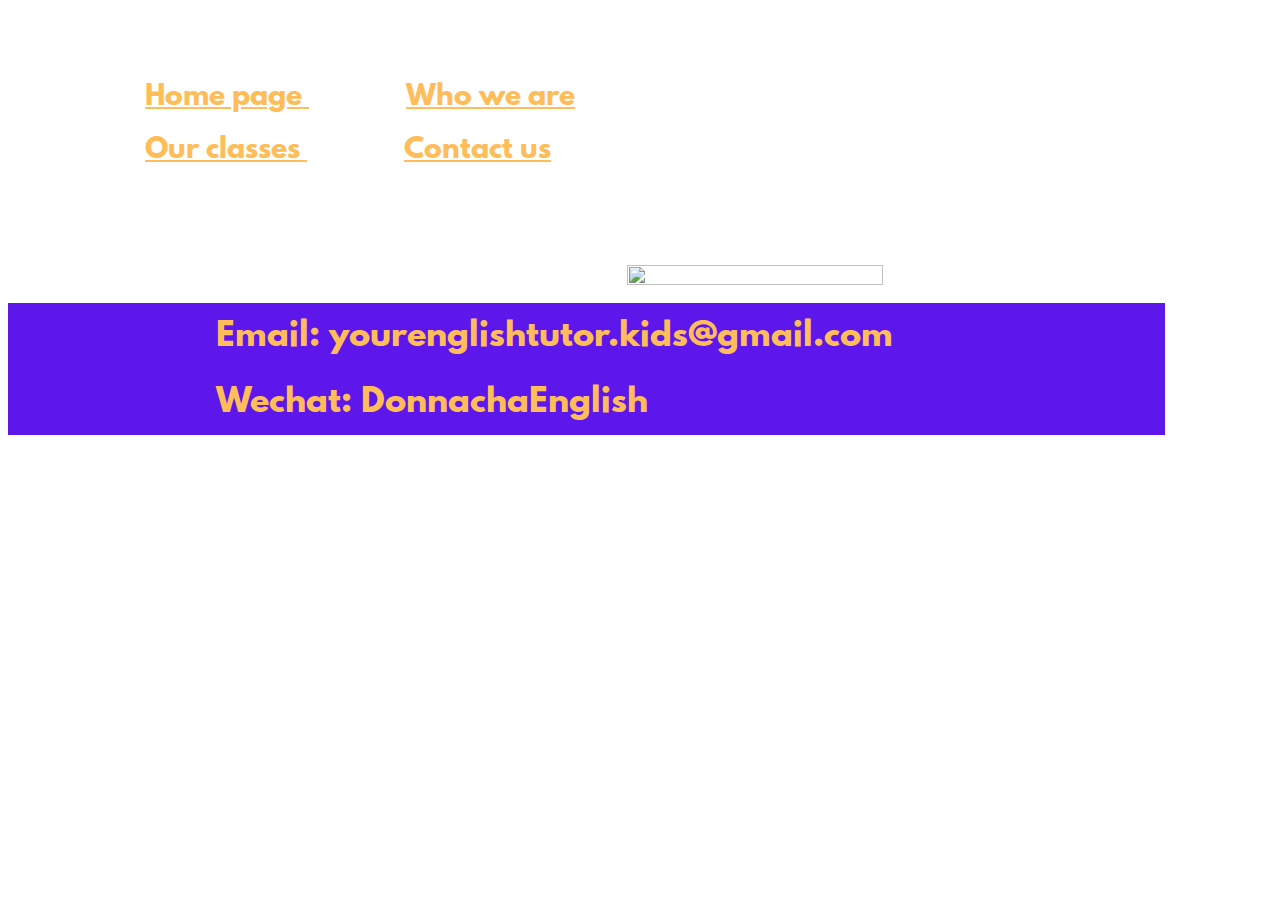
==== contact_us.html @ de6bc78c "Add files via upload" ====
<!DOCTYPE html>
<html>
<head>
  <meta charset="utf-8">
  <title>Your English Tutor</title>
  <link type="text/css" rel="stylesheet" href="stylesheetyet.css">
  </head>

<body>
	

	<ul id="contact_us">
		<li><a href="index.html">Home page</li>
		<li><a href="who_we_are.html">Who we are</li>
		<li><a href="our_classes.html">Our classes</li>
		<li><a href="contact_us.html">Contact us</li>
	</ul>

	<img id="logo" src="images/yet_logo_new.png">

	<!--<p class="p7"><img src="images/p7.png" width=593px length=217px></p>-->

	<ul id="contact">
		<li>Email: yourenglishtutor.kids@gmail.com</li>
		<li>Wechat: DonnachaEnglish</li>
	</ul>
	




</body>
</html>
---- stylesheetyet.css ----
@font-face  {
	font-family: "League Spartan Bold";
	src: url("lsb.otf");
}

/* make a table display */
body {
	/* border: 4px solid ;  #ff914d */
}		


		ul  {	
			
			color: 	#ffbd59;
			font-size: 167%;
			text-align: left;
			line-height: 1.9em;
			list-style-type: none;
			float: left;
			margin: 5% 0% 1% 0%;
						
			}	
		
		li  {  	font-family: "League Spartan Bold";
			display: inline;
			margin: 0% 0% 0% 15%;
			} 

		#logo {
		
			margin: 0% 6% -5% -3%;
			height: 45%;
			width:  45%;
			float: right;
				}
			
		h1    {
			color: 	#ffbd59;
			font-size: 300%;
			text-align: center;
			line-height: 1.9em;
			margin: 30px;
			
						
			}
		
		p    {  margin-bottom: -8%;
		}
		p.p1 {  margin-left:120px;
			
		}

		p.p2 {  margin-left: 650px;
					
			}

		p.p3 {  margin-left: 120px;
				
			}

		p.p4 {  margin-left: 650px;
		margin-bottom: 1px;
			}

		#navwhoweare  {
				margin-bottom: 7%;
					}
				

		#navclasses {
			margin-bottom: 7%;
			margin-right: 0%;
				}
		
		#contact_us {
			margin-bottom: 7%;
				}	

		#contact {
			margin-top: 3%;
			font-size: 200%;
			line-height: 2.0em;
			color: #ffbd59;
			background: #5e17eb;
				}
		a  {
			color: #ffbd59;
			}

		a:selected {
			color: #5e17eb;
			}
		
			
			
		
	
/* #ffd4b4 - pink text #5e17eb - violet  #ffbd59- orange  #ffd4bf-org/pnk */
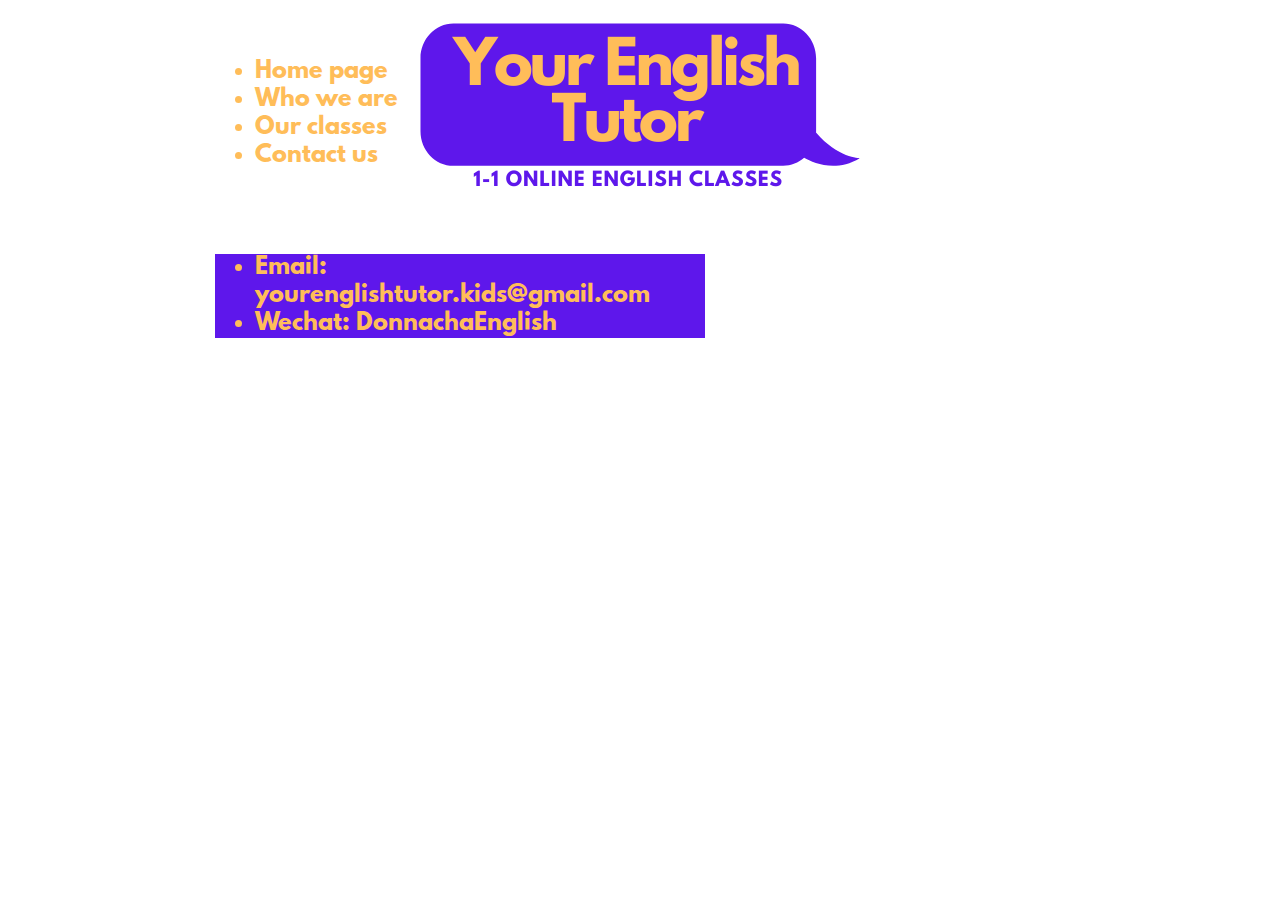
==== commit 5fc91938: "Add files via upload" ====
--- a/contact_us.html
+++ b/contact_us.html
@@ -7,6 +7,8 @@
   </head>
 
 <body>
+
+	<div id="allcontent">
 	
 
 	<ul id="contact_us">
@@ -24,6 +26,8 @@
 		<li>Email: yourenglishtutor.kids@gmail.com</li>
 		<li>Wechat: DonnachaEnglish</li>
 	</ul>
+
+	</div>
 	
 
 
--- a/stylesheetyet.css
+++ b/stylesheetyet.css
@@ -3,96 +3,105 @@
 	src: url("lsb.otf");
 }
 
-/* make a table display */
-body {
-	/* border: 4px solid ;  #ff914d */
-}		
-
-
-		ul  {	
-			
-			color: 	#ffbd59;
-			font-size: 167%;
-			text-align: left;
-			line-height: 1.9em;
-			list-style-type: none;
-			float: left;
-			margin: 5% 0% 1% 0%;
-						
-			}	
-		
-		li  {  	font-family: "League Spartan Bold";
-			display: inline;
-			margin: 0% 0% 0% 15%;
-			} 
-
-		#logo {
-		
-			margin: 0% 6% -5% -3%;
-			height: 45%;
-			width:  45%;
-			float: right;
-				}
-			
-		h1    {
-			color: 	#ffbd59;
-			font-size: 300%;
-			text-align: center;
-			line-height: 1.9em;
-			margin: 30px;
-			
-						
-			}
-		
-		p    {  margin-bottom: -8%;
-		}
-		p.p1 {  margin-left:120px;
-			
-		}
-
-		p.p2 {  margin-left: 650px;
-					
-			}
-
-		p.p3 {  margin-left: 120px;
-				
-			}
-
-		p.p4 {  margin-left: 650px;
-		margin-bottom: 1px;
-			}
-
-		#navwhoweare  {
-				margin-bottom: 7%;
-					}
-				
-
-		#navclasses {
-			margin-bottom: 7%;
-			margin-right: 0%;
-				}
-		
-		#contact_us {
-			margin-bottom: 7%;
-				}	
-
-		#contact {
-			margin-top: 3%;
-			font-size: 200%;
-			line-height: 2.0em;
-			color: #ffbd59;
-			background: #5e17eb;
-				}
-		a  {
-			color: #ffbd59;
-			}
-
-		a:selected {
-			color: #5e17eb;
+	#allcontent {	width: 950px;
+				margin-left: auto;
+				margin-right: auto;
 			}
 		
 			
+		ul  {
+			width: 150px;
+			color: #ffbd59;
+			float: left;
+			font-size: 140%;
+			margin-top: 50px;
+			margin-left: 50px;
+			font-weight: bolder;
+			font-family: "League Spartan Bold";
+			
+			
+			}
+
+		a {
+			color: #ffbd59;
+			text-decoration: none;
+			}		
+		
+		#contact {      width: 450px;
+				background: #5e17eb;
+				}
+		
+		@media screen and (max-width: 480px) {
+				
+			#p1 {  width: 230px;
+			       height: 91px;
+				}
+
+			#p2 {  width: 230px;
+			       height: 91px;
+				}
+
+			#p3 {  width: 230px;
+			       height: 91px;
+				}
+			
+			#p4 {  width: 230px;
+			       height: 91px;
+				}
+
+			} 
+
+			
+
+		@media screen and (min-width: 481px) and (max-width: 739px) {
+ 
+
+		}
+		
+		@media screen and (min-width: 740px) and (max-width: 947px) {
+
+
+			#p1 {  width: 360px;
+			       height: 142px;
+				}
+
+			#p2 {  width: 360px;
+			       height: 142px;
+				}
+
+			#p3 {  width: 360px;
+			       height: 142px;
+				}
+			
+			#p4 {  width: 360px;
+			       height: 142px;
+				}
+			}
+
+		@media screen and (min-width: 948px) and (max-width: 1130px)  {
+
+			#allcontent {	width: 950px;
+				margin-left: auto;
+				margin-right: auto;
+				
+					}
+			
+				
+
+		@media screen and (min-width: 1131px) {
+
+			#allcontent {	width: 950px;
+				margin-left: auto;
+				margin-right: auto;
+				
+					}
+			}
+
+			
+				
 			
 		
 	
-/* #ffd4b4 - pink text #5e17eb - violet  #ffbd59- orange  #ffd4bf-org/pnk */+/* notes: break points < 480px /  481px - 743px  / 744 - 930px / < 931px
+
+ #ffd4b4 - pink text #5e17eb - violet  #ffbd59- orange  #ffd4bf-org/pnk */